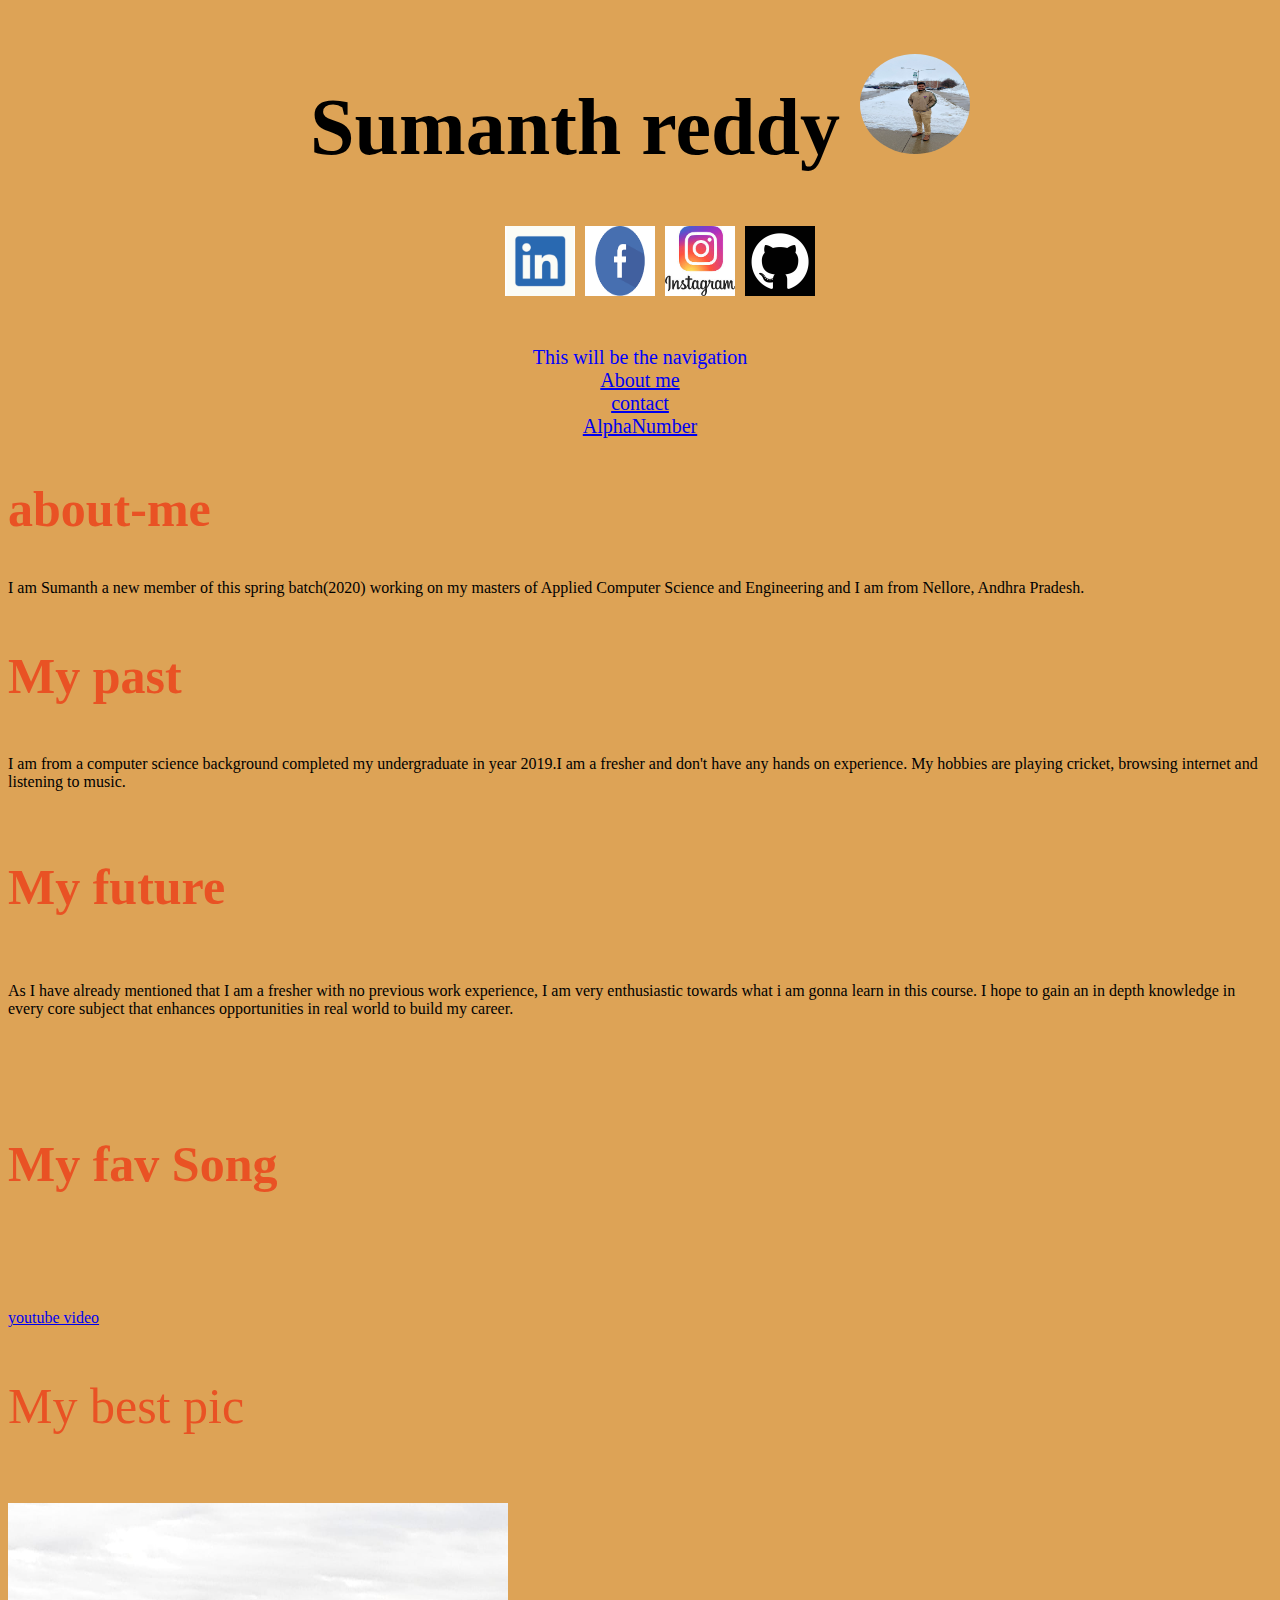
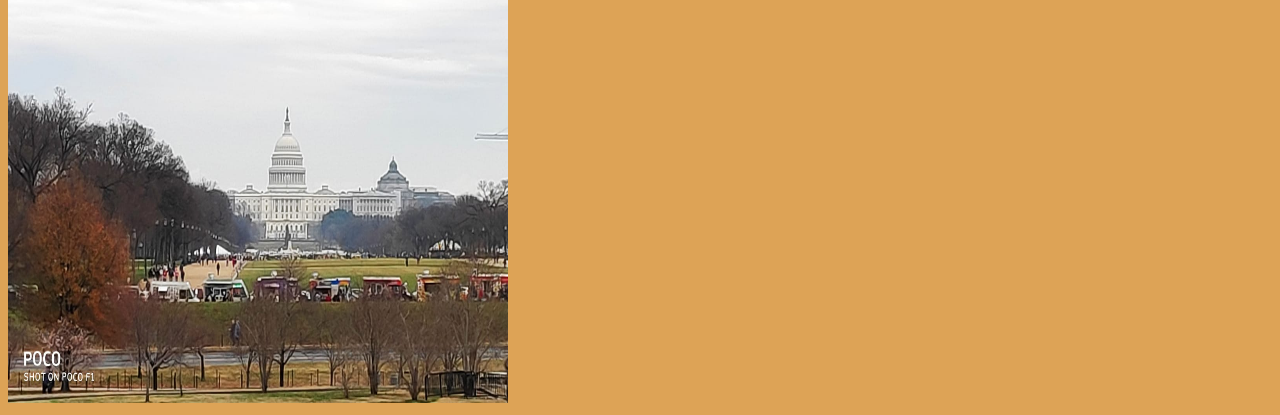
==== index.html @ e801c92e "second commit" ====
<!DOCTYPE html>
<html lang="en">

<head>
    <meta charset="utf-8">
    <link href='index.css' rel=stylesheet>
    <meta name="author" content="sumanth reddy">
    <meta name="description" content="this is my introduction">
    <title>

        Sumanth reddy
    </title>

</head>

<body>
    <header class="topper">
        <h1>Sumanth reddy <img class=circle src="my pic.jpeg" alt="pictureofme" width="110" height="100"></h1>
        <ul>
            <a href="https://www.linkedin.com/in/sumanth-reddy-76a88719a/"><img src="0.png" width="70" height="70"></a>
            <a href="https://www.facebook.com/profile.php?id=100004792058317"> <img src="download.png" width="70"
                    height="70"></a>
            <a href="https://www.instagram.com/sumanth_reddy123/"><img src="insta.jpg" width="70" height="70"></a>
            <a href="https://github.com/sumanthreddy1233"><img src="9919.png" width="70" height="70"></a>
        </ul>


    </header>
    <nav>This will be the navigation <br>
        <a href="index.html">About me </a> <br>
        <a href="contact.html">contact</a> <br>
        <a href="alpha-NUMBER.html">AlphaNumber</a><br>

    </nav>
    <main>
        <article>
            <h2>about-me</h2>
            <section>
                <p1>I am Sumanth a new member of this spring batch(2020) working on my masters of Applied Computer
                    Science and Engineering
                    and I am from Nellore, Andhra Pradesh.</p1>
            </section>
            <h3>My past</h3>
            <section>I am from a computer science background completed my undergraduate in year 2019.I am a fresher and
                don't have any hands
                on experience. My hobbies are playing cricket, browsing internet and listening to music.
            </section>
            <h4>My future</h4>
            <section>As I have already mentioned that I am a fresher with no previous work experience, I am very
                enthusiastic towards what i
                am gonna learn in this course. I hope to gain an in depth knowledge in every core subject that enhances
                opportunities in
                real world to build my career.

            </section>
        </article>
        <aside> <h6>My fav Song</h6></aside>       
        <a href="https://www.youtube.com/watch?v=cHWs_W-r7I0">youtube video</a><br>
        <p>My best pic</p><br><img src="WhatsApp Image 2020-02-07 at 8.10.54 PM.jpeg" width="500" height="500">

    </main>
    <footer></footer>
</body>

</html>
---- index.css ----
body {
    background-color: rgb(221, 163, 86);
    padding-top: 5 rem;
  }
  h1 {
      color: black;
    text-align: center;
  }
  h2{
      color: rgb(233, 82, 36);
      text-align: left;
      font-size: 50px;
  }
  h3{
      color: rgb(233, 82, 36);
      text-align: left;
      font-size: 50px;
  }
  h4{
      color: rgb(233, 82, 36);
      text-align: left;
      font-size: 50px;
    }
      h5{
        color: rgb(233, 82, 36);
        text-align: left;
        font-size: 50px;
    }
    h6{
        color: rgb(233, 82, 36);
        text-align: left;
        font-size: 50px;
    }
    
  p {
    font-family: 'Times New Roman';
    font-size: 50px;
    color: rgb(233, 82, 36);
  }
  nav{
    color: blue;
    text-align: center;
    font-size: 20px;

  }
  .table{
    border: 1px solid black;
    padding: 15px;
    text-align: left;
  }
  .topper{
    color:blue;
    text-align: center;
    font-size: 40px;
  }
  #container{
    font-family: verdana;
    font-size: 20px;
    
  }
  #bar{
    color:blue;
  }
  .circle{
    /*w3schools gave this for making a circle */
    border-radius: 75%;
  }
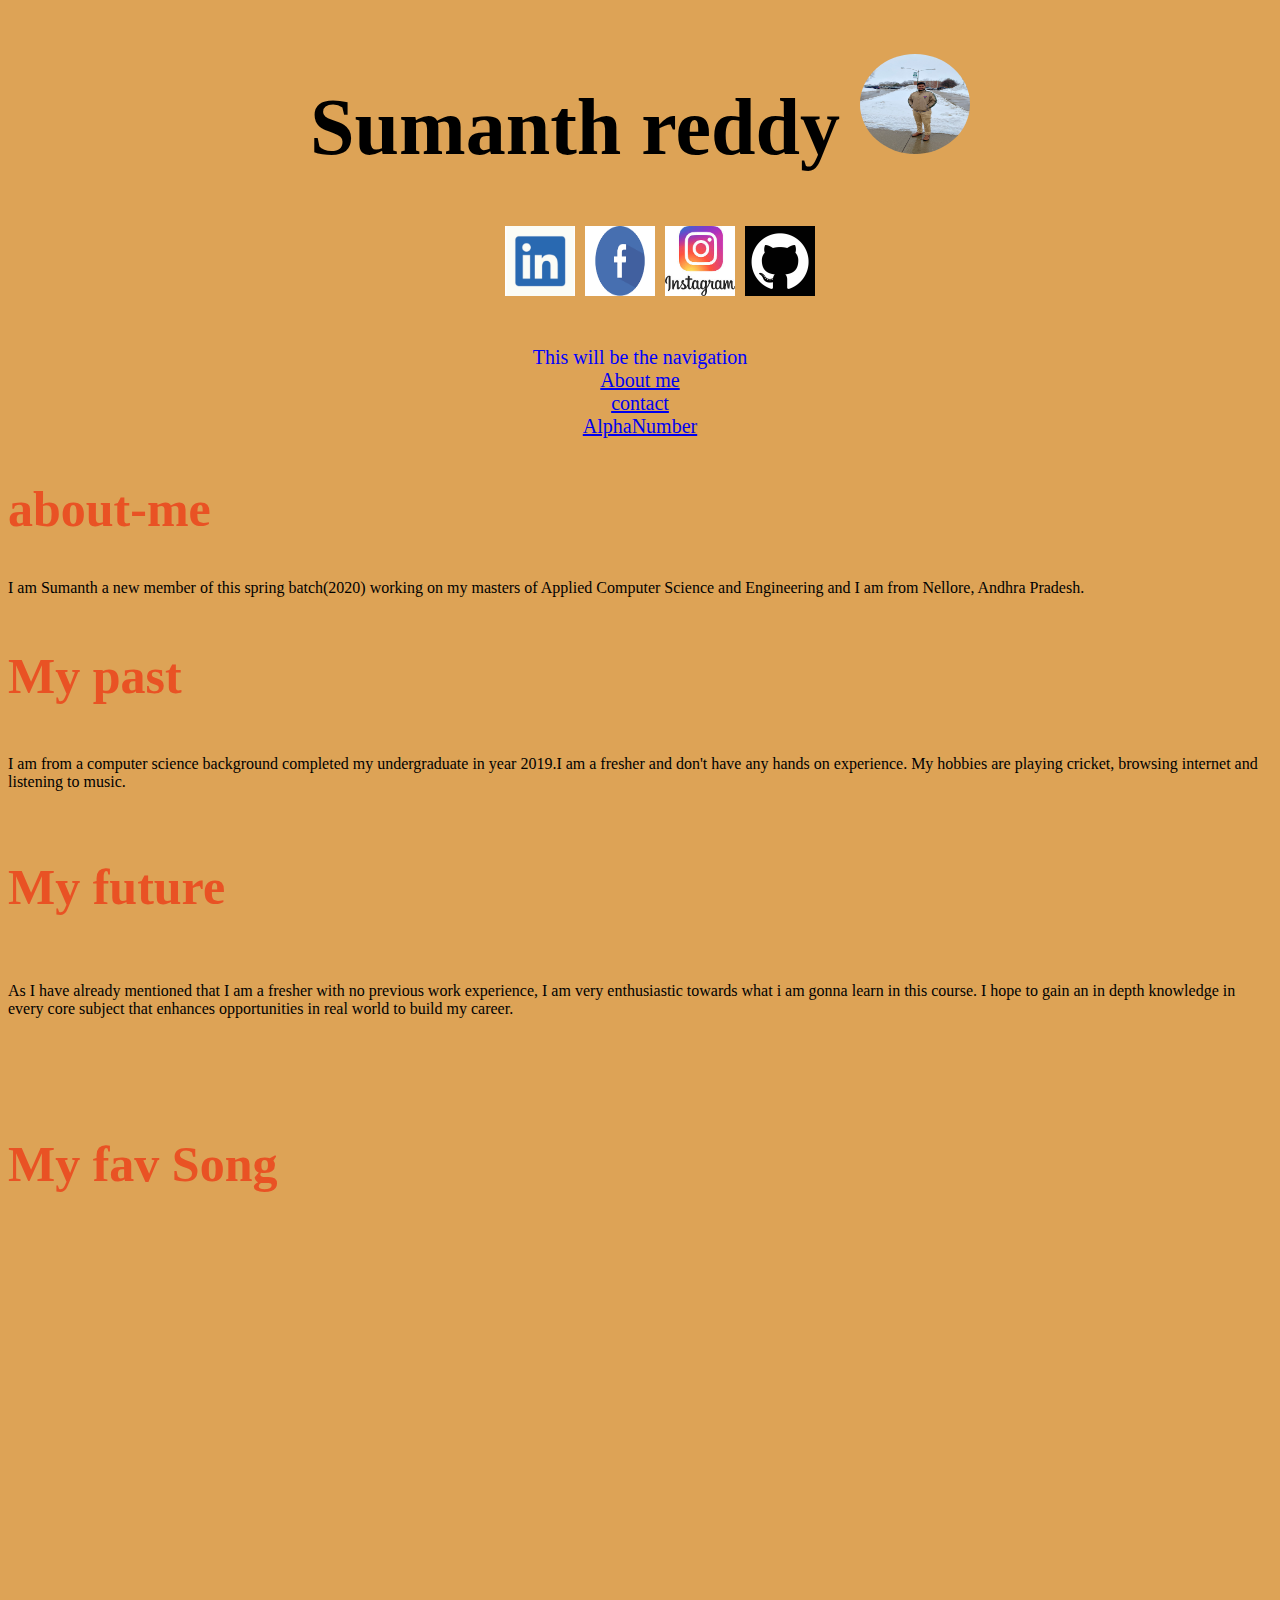
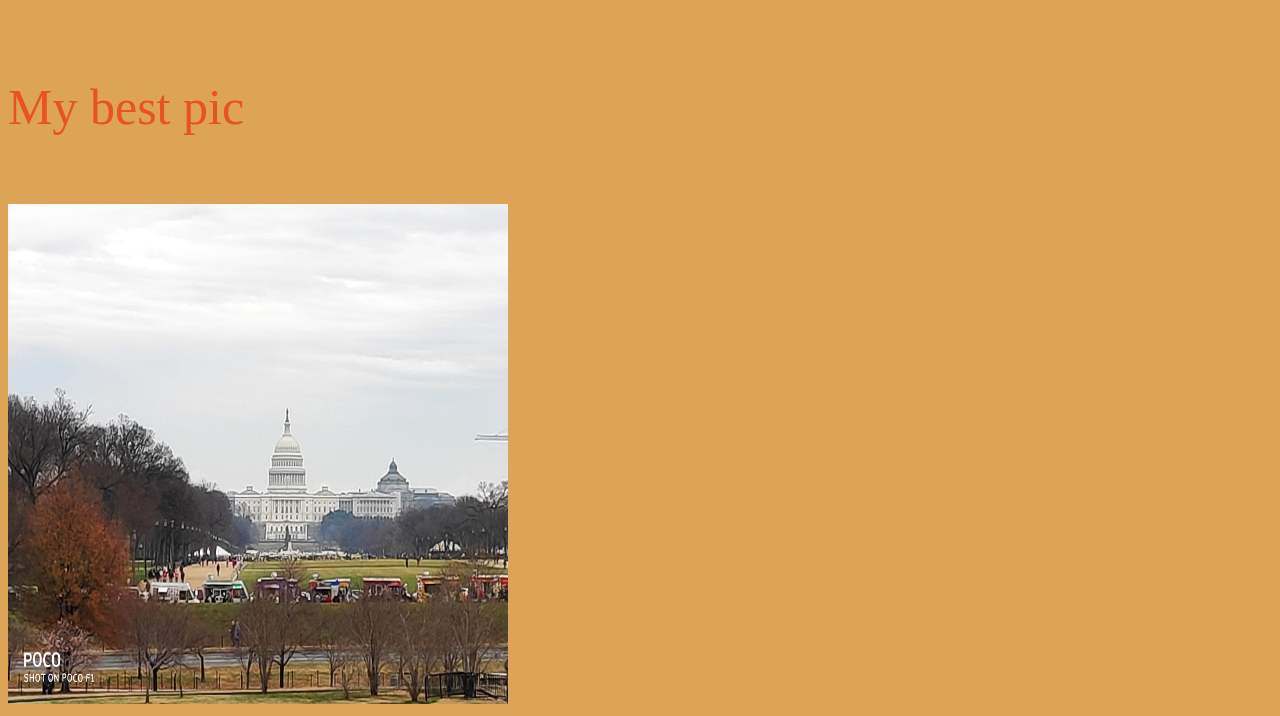
==== commit 1dc97371: "rd" ====
--- a/index.html
+++ b/index.html
@@ -55,7 +55,7 @@
             </section>
         </article>
         <aside> <h6>My fav Song</h6></aside>       
-        <a href="https://www.youtube.com/watch?v=cHWs_W-r7I0">youtube video</a><br>
+        <iframe width="560" height="315" src="https://www.youtube.com/embed/cHWs_W-r7I0" frameborder="0" allow="accelerometer; autoplay; encrypted-media; gyroscope; picture-in-picture" allowfullscreen></iframe><br>
         <p>My best pic</p><br><img src="WhatsApp Image 2020-02-07 at 8.10.54 PM.jpeg" width="500" height="500">
 
     </main>
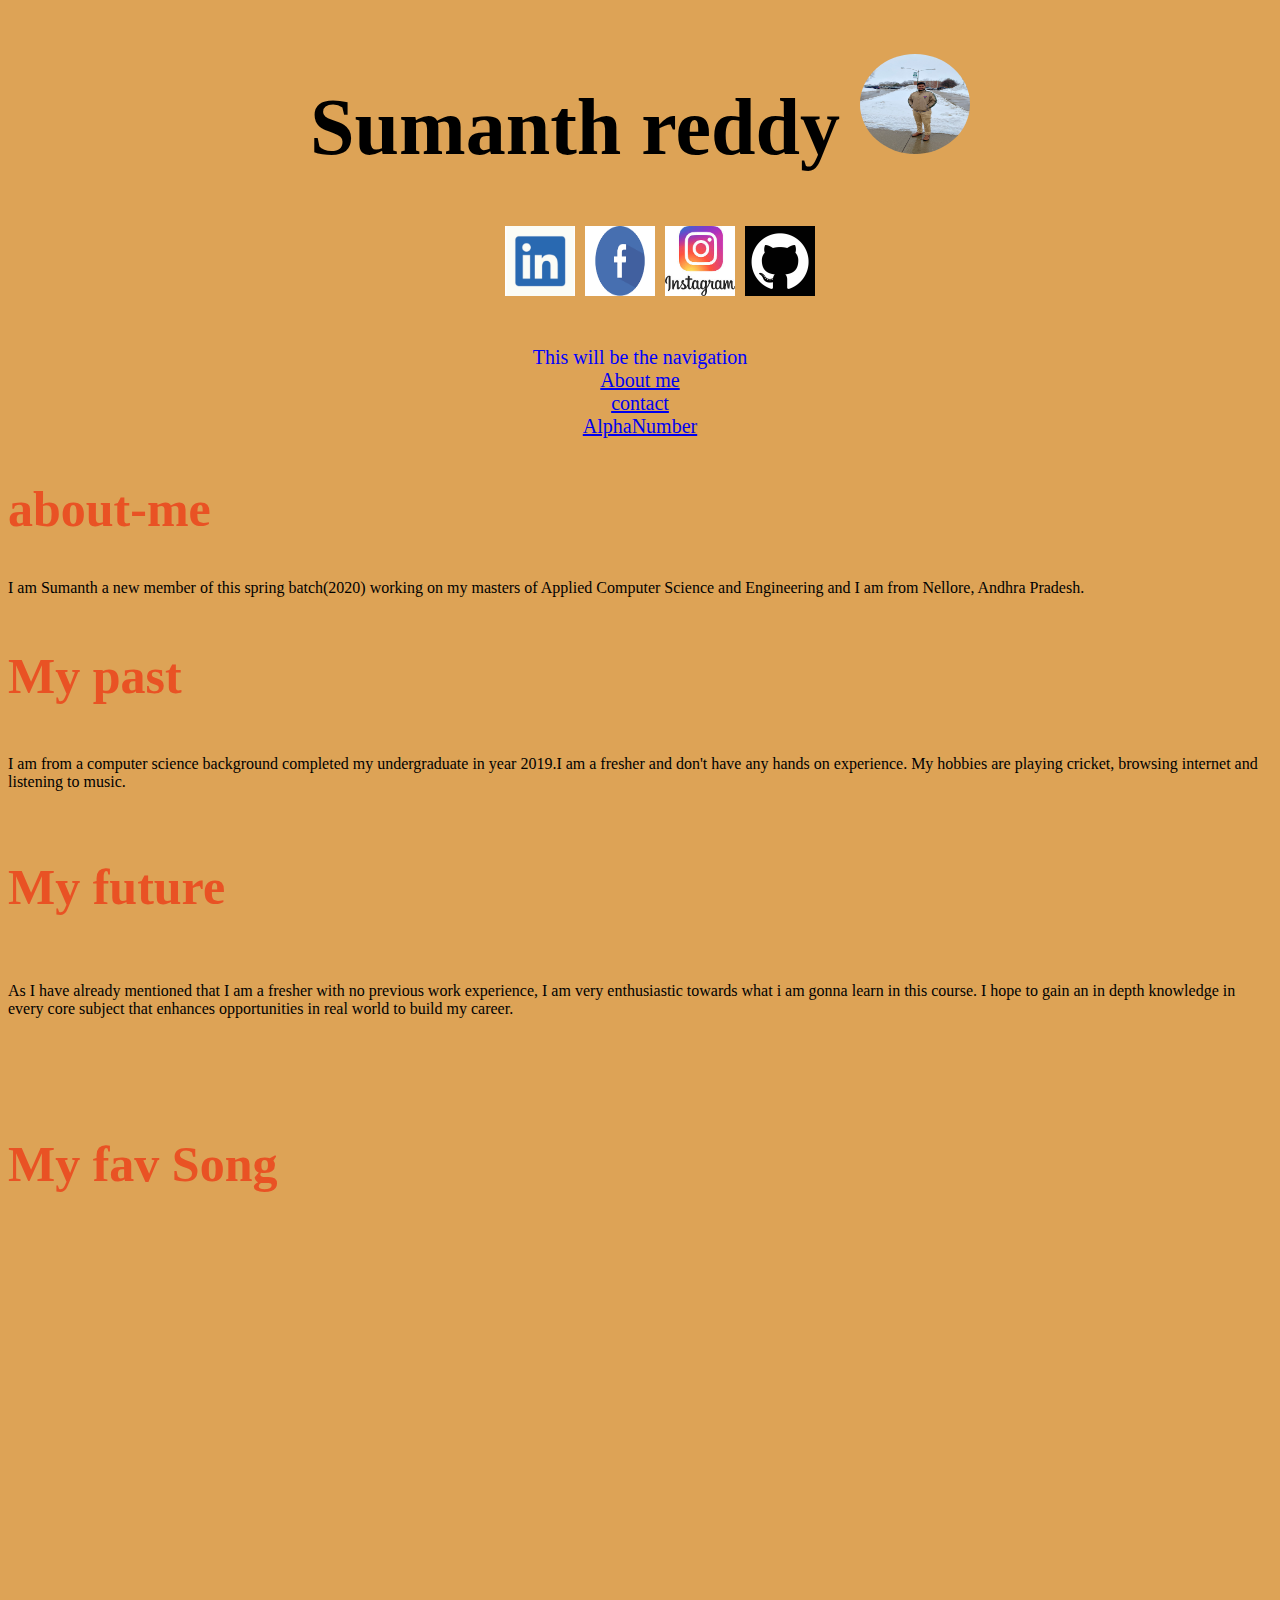
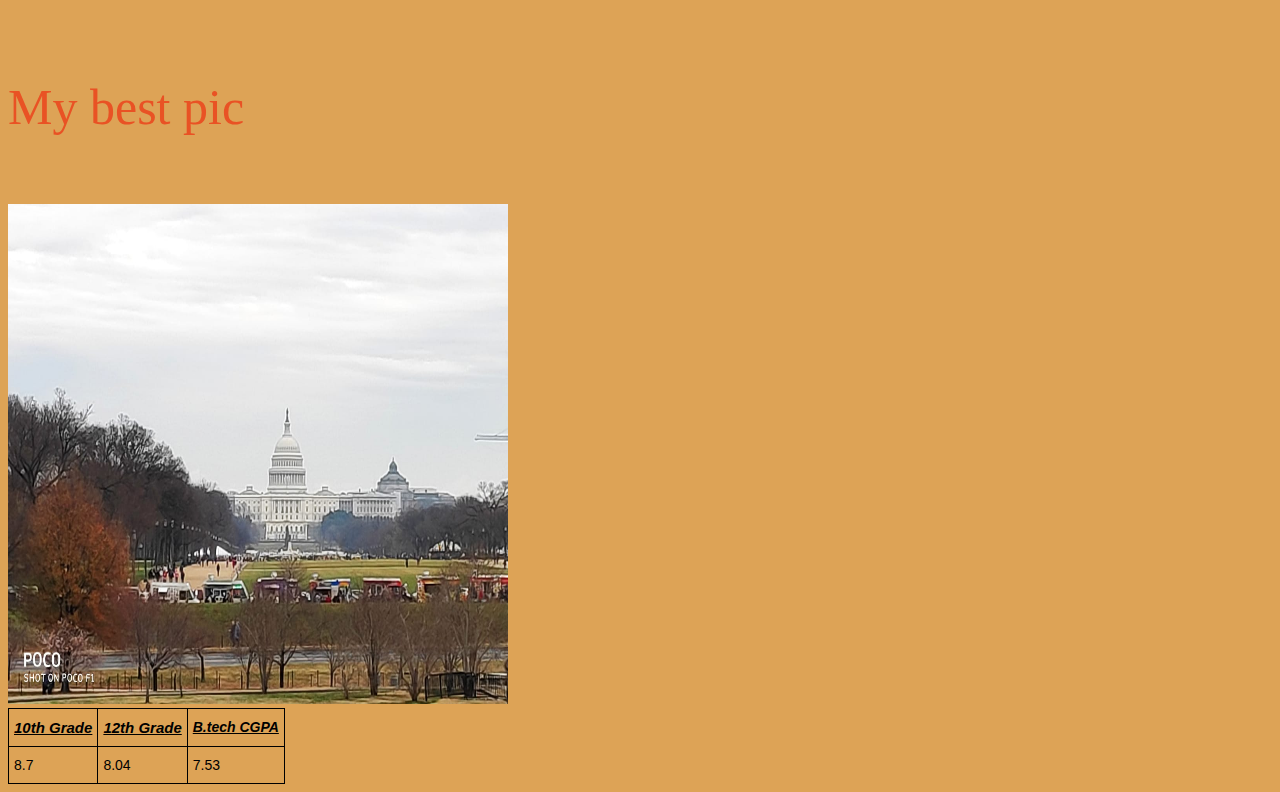
==== commit 0db787e7: "Update index.html" ====
--- a/index.html
+++ b/index.html
@@ -57,9 +57,29 @@
         <aside> <h6>My fav Song</h6></aside>       
         <iframe width="560" height="315" src="https://www.youtube.com/embed/cHWs_W-r7I0" frameborder="0" allow="accelerometer; autoplay; encrypted-media; gyroscope; picture-in-picture" allowfullscreen></iframe><br>
         <p>My best pic</p><br><img src="WhatsApp Image 2020-02-07 at 8.10.54 PM.jpeg" width="500" height="500">
+        <style type="text/css">
+.tg  {border-collapse:collapse;border-spacing:0;}
+.tg td{font-family:Arial, sans-serif;font-size:14px;padding:10px 5px;border-style:solid;border-width:1px;overflow:hidden;word-break:normal;border-color:black;}
+.tg th{font-family:Arial, sans-serif;font-size:14px;font-weight:normal;padding:10px 5px;border-style:solid;border-width:1px;overflow:hidden;word-break:normal;border-color:black;}
+.tg .tg-dm3z{font-weight:bold;font-style:italic;text-decoration:underline;text-align:left;vertical-align:top}
+.tg .tg-32r2{font-weight:bold;font-style:italic;text-decoration:underline;font-size:15px;text-align:left;vertical-align:top}
+.tg .tg-0lax{text-align:left;vertical-align:top}
+</style>
+<table class="tg">
+  <tr>
+    <th class="tg-32r2">10th Grade</th>
+    <th class="tg-32r2">12th Grade</th>
+    <th class="tg-dm3z">B.tech CGPA</th>
+  </tr>
+  <tr>
+    <td class="tg-0lax">8.7</td>
+    <td class="tg-0lax">8.04</td>
+    <td class="tg-0lax">7.53</td>
+  </tr>
+</table>
 
     </main>
     <footer></footer>
 </body>
 
-</html>+</html>
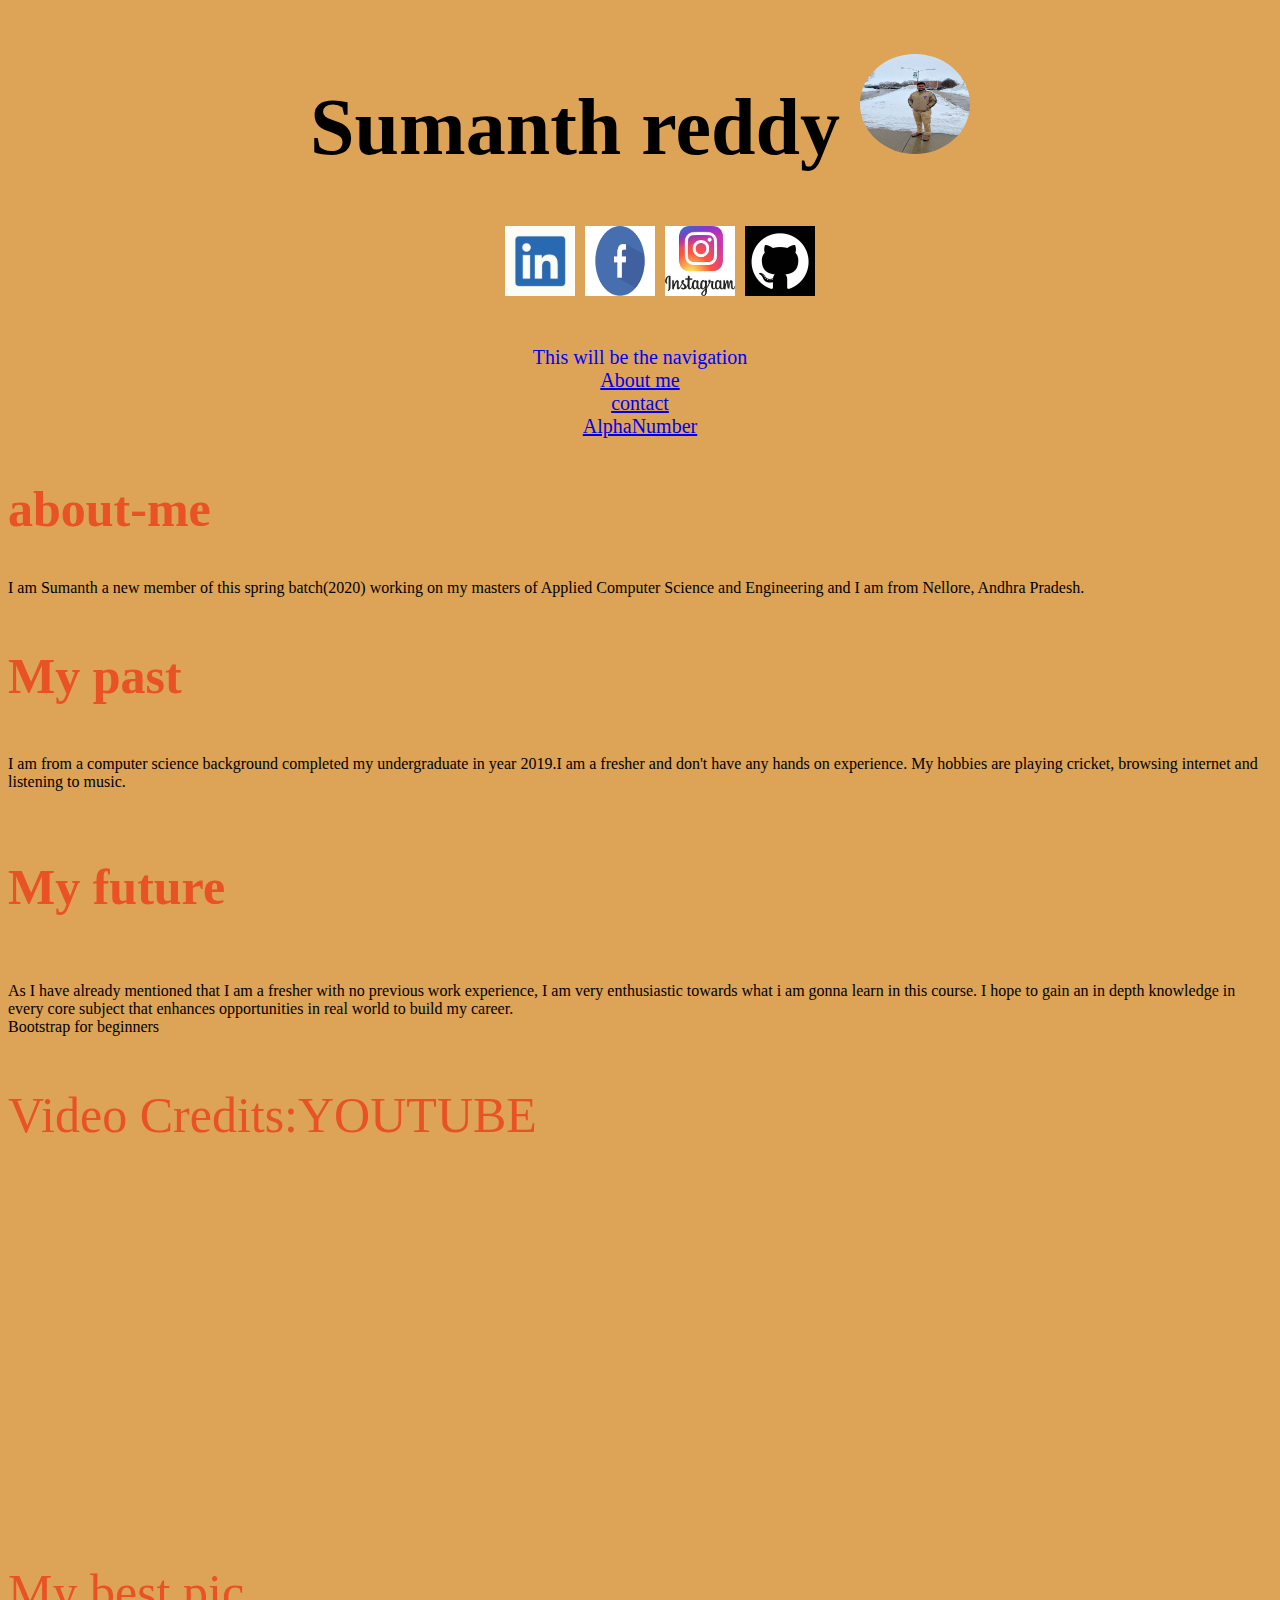
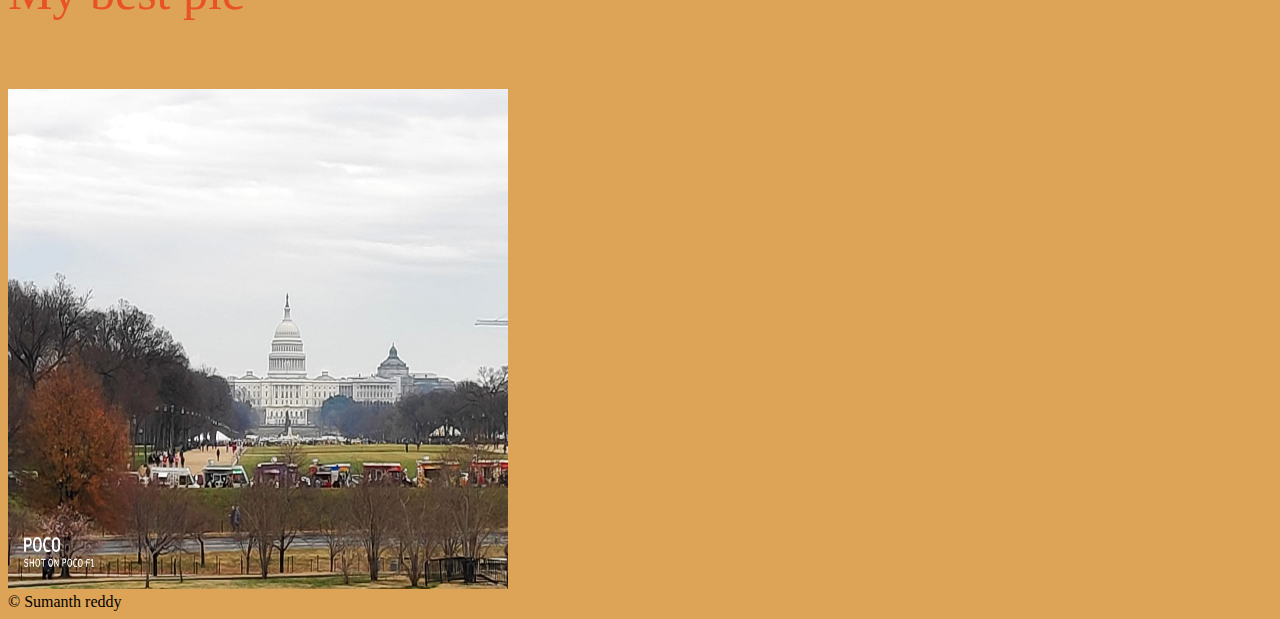
==== commit 23757d60: "second commit" ====
--- a/index.html
+++ b/index.html
@@ -54,32 +54,14 @@
 
             </section>
         </article>
-        <aside> <h6>My fav Song</h6></aside>       
-        <iframe width="560" height="315" src="https://www.youtube.com/embed/cHWs_W-r7I0" frameborder="0" allow="accelerometer; autoplay; encrypted-media; gyroscope; picture-in-picture" allowfullscreen></iframe><br>
-        <p>My best pic</p><br><img src="WhatsApp Image 2020-02-07 at 8.10.54 PM.jpeg" width="500" height="500">
-        <style type="text/css">
-.tg  {border-collapse:collapse;border-spacing:0;}
-.tg td{font-family:Arial, sans-serif;font-size:14px;padding:10px 5px;border-style:solid;border-width:1px;overflow:hidden;word-break:normal;border-color:black;}
-.tg th{font-family:Arial, sans-serif;font-size:14px;font-weight:normal;padding:10px 5px;border-style:solid;border-width:1px;overflow:hidden;word-break:normal;border-color:black;}
-.tg .tg-dm3z{font-weight:bold;font-style:italic;text-decoration:underline;text-align:left;vertical-align:top}
-.tg .tg-32r2{font-weight:bold;font-style:italic;text-decoration:underline;font-size:15px;text-align:left;vertical-align:top}
-.tg .tg-0lax{text-align:left;vertical-align:top}
-</style>
-<table class="tg">
-  <tr>
-    <th class="tg-32r2">10th Grade</th>
-    <th class="tg-32r2">12th Grade</th>
-    <th class="tg-dm3z">B.tech CGPA</th>
-  </tr>
-  <tr>
-    <td class="tg-0lax">8.7</td>
-    <td class="tg-0lax">8.04</td>
-    <td class="tg-0lax">7.53</td>
-  </tr>
-</table>
+        <aside>Bootstrap for beginners </aside>  
+        <p>Video Credits:YOUTUBE</p>     
+        <iframe width="560" height="315" src="https://www.youtube.com/embed/yalxT0PEx8c" frameborder="0" allow="accelerometer; autoplay; encrypted-media; gyroscope; picture-in-picture" allowfullscreen></iframe>
+        <p>My best pic</p><br><img src="WhatsApp Image 2020-02-07 at 8.10.54 PM.jpeg" width="500" height="500"><br>
+        &copy Sumanth reddy 
 
     </main>
     <footer></footer>
 </body>
 
-</html>
+</html>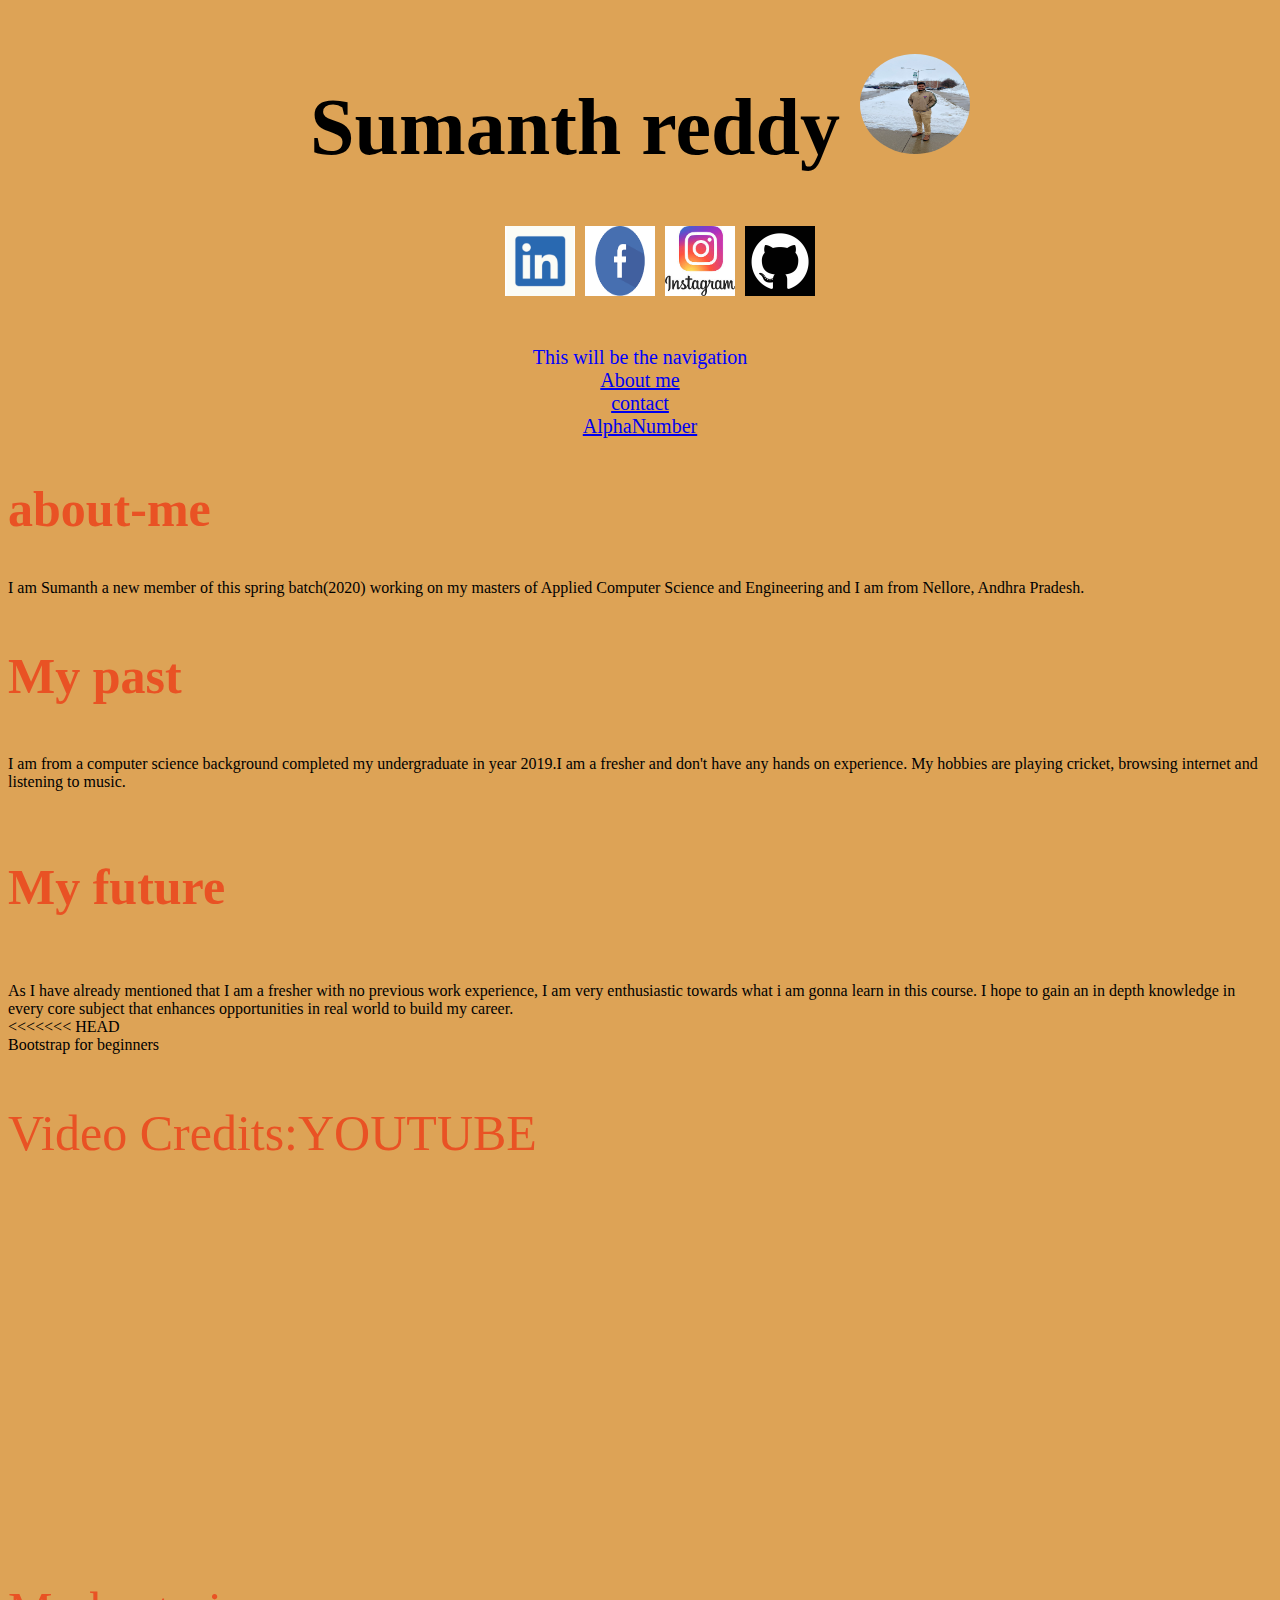
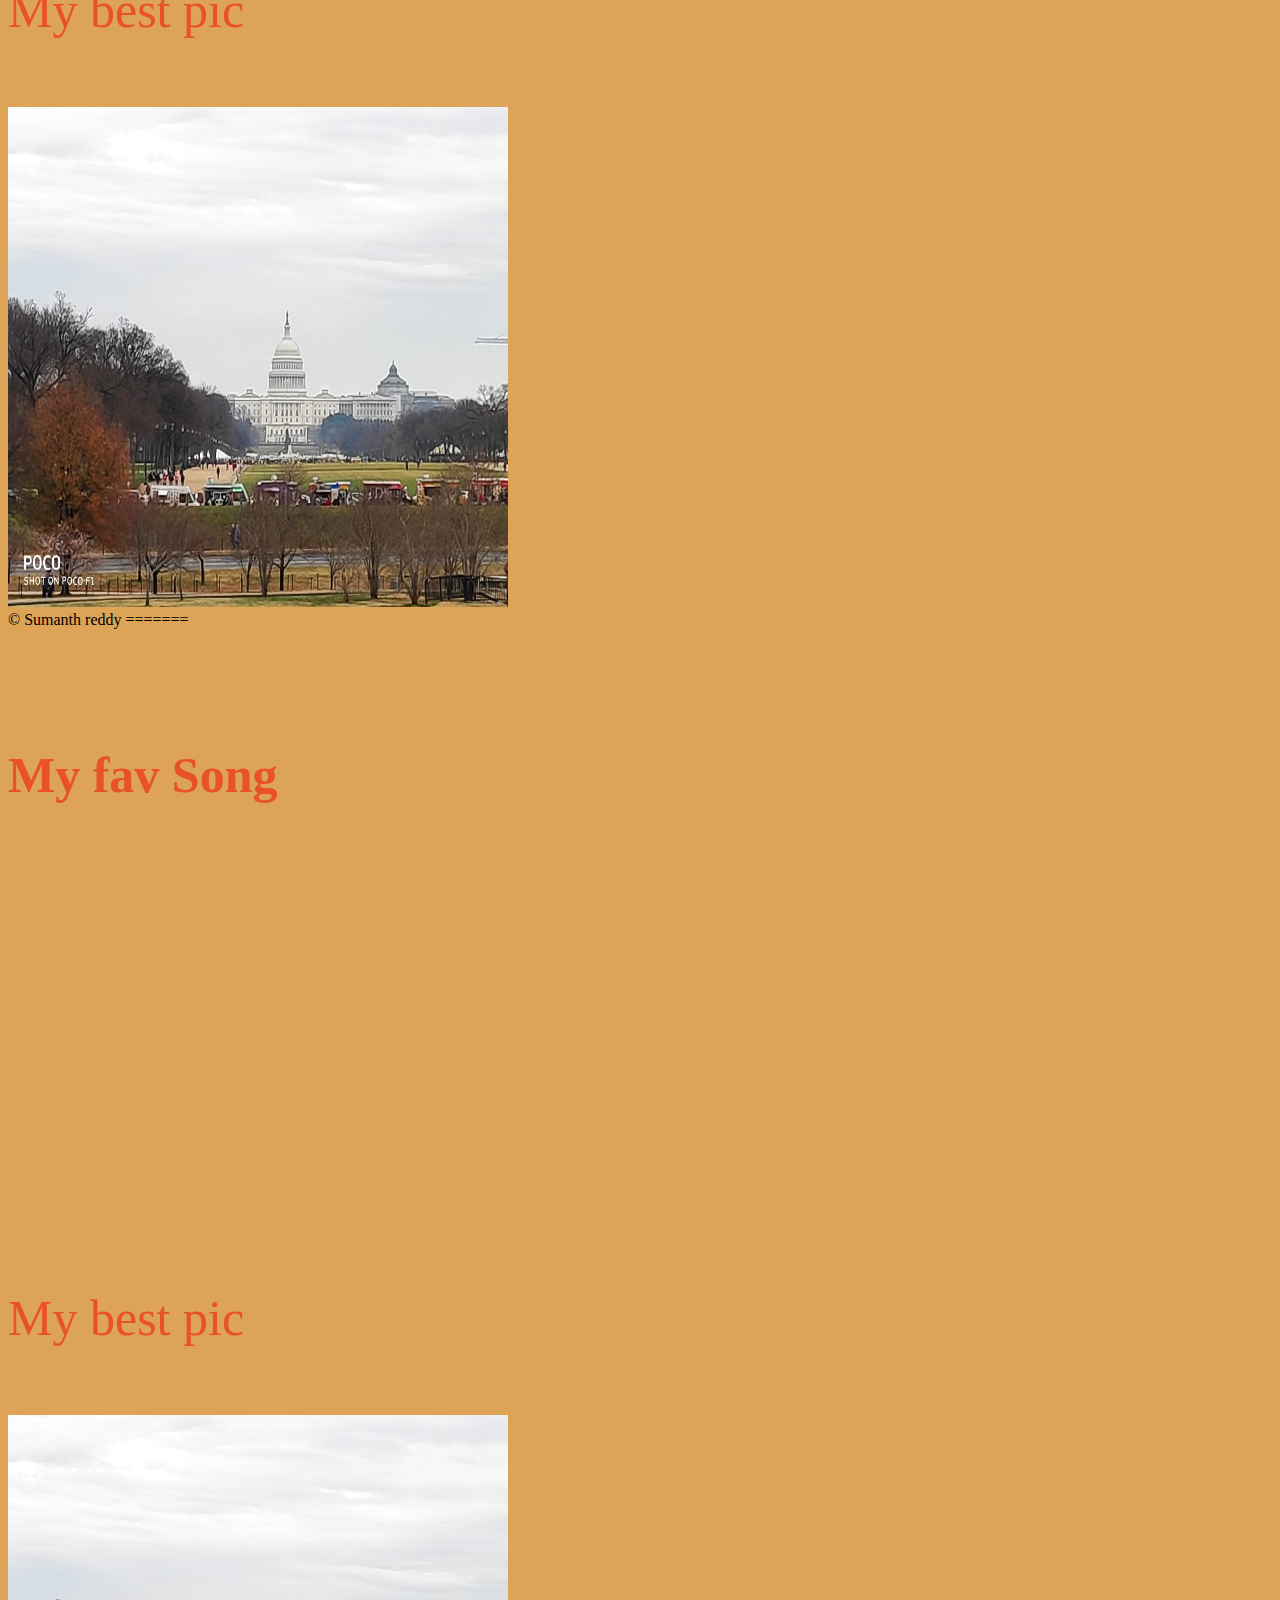
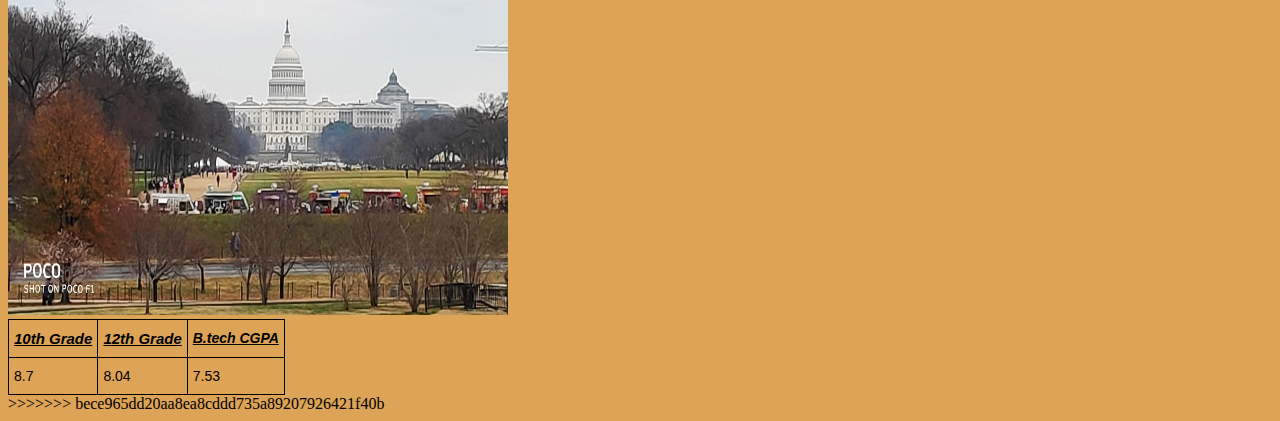
==== commit 79a98551: "5th commit" ====
--- a/index.html
+++ b/index.html
@@ -54,14 +54,40 @@
 
             </section>
         </article>
+<<<<<<< HEAD
         <aside>Bootstrap for beginners </aside>  
         <p>Video Credits:YOUTUBE</p>     
         <iframe width="560" height="315" src="https://www.youtube.com/embed/yalxT0PEx8c" frameborder="0" allow="accelerometer; autoplay; encrypted-media; gyroscope; picture-in-picture" allowfullscreen></iframe>
         <p>My best pic</p><br><img src="WhatsApp Image 2020-02-07 at 8.10.54 PM.jpeg" width="500" height="500"><br>
         &copy Sumanth reddy 
+=======
+        <aside> <h6>My fav Song</h6></aside>       
+        <iframe width="560" height="315" src="https://www.youtube.com/embed/cHWs_W-r7I0" frameborder="0" allow="accelerometer; autoplay; encrypted-media; gyroscope; picture-in-picture" allowfullscreen></iframe><br>
+        <p>My best pic</p><br><img src="WhatsApp Image 2020-02-07 at 8.10.54 PM.jpeg" width="500" height="500">
+        <style type="text/css">
+.tg  {border-collapse:collapse;border-spacing:0;}
+.tg td{font-family:Arial, sans-serif;font-size:14px;padding:10px 5px;border-style:solid;border-width:1px;overflow:hidden;word-break:normal;border-color:black;}
+.tg th{font-family:Arial, sans-serif;font-size:14px;font-weight:normal;padding:10px 5px;border-style:solid;border-width:1px;overflow:hidden;word-break:normal;border-color:black;}
+.tg .tg-dm3z{font-weight:bold;font-style:italic;text-decoration:underline;text-align:left;vertical-align:top}
+.tg .tg-32r2{font-weight:bold;font-style:italic;text-decoration:underline;font-size:15px;text-align:left;vertical-align:top}
+.tg .tg-0lax{text-align:left;vertical-align:top}
+</style>
+<table class="tg">
+  <tr>
+    <th class="tg-32r2">10th Grade</th>
+    <th class="tg-32r2">12th Grade</th>
+    <th class="tg-dm3z">B.tech CGPA</th>
+  </tr>
+  <tr>
+    <td class="tg-0lax">8.7</td>
+    <td class="tg-0lax">8.04</td>
+    <td class="tg-0lax">7.53</td>
+  </tr>
+</table>
+>>>>>>> bece965dd20aa8ea8cddd735a89207926421f40b
 
     </main>
     <footer></footer>
 </body>
 
-</html>+</html>
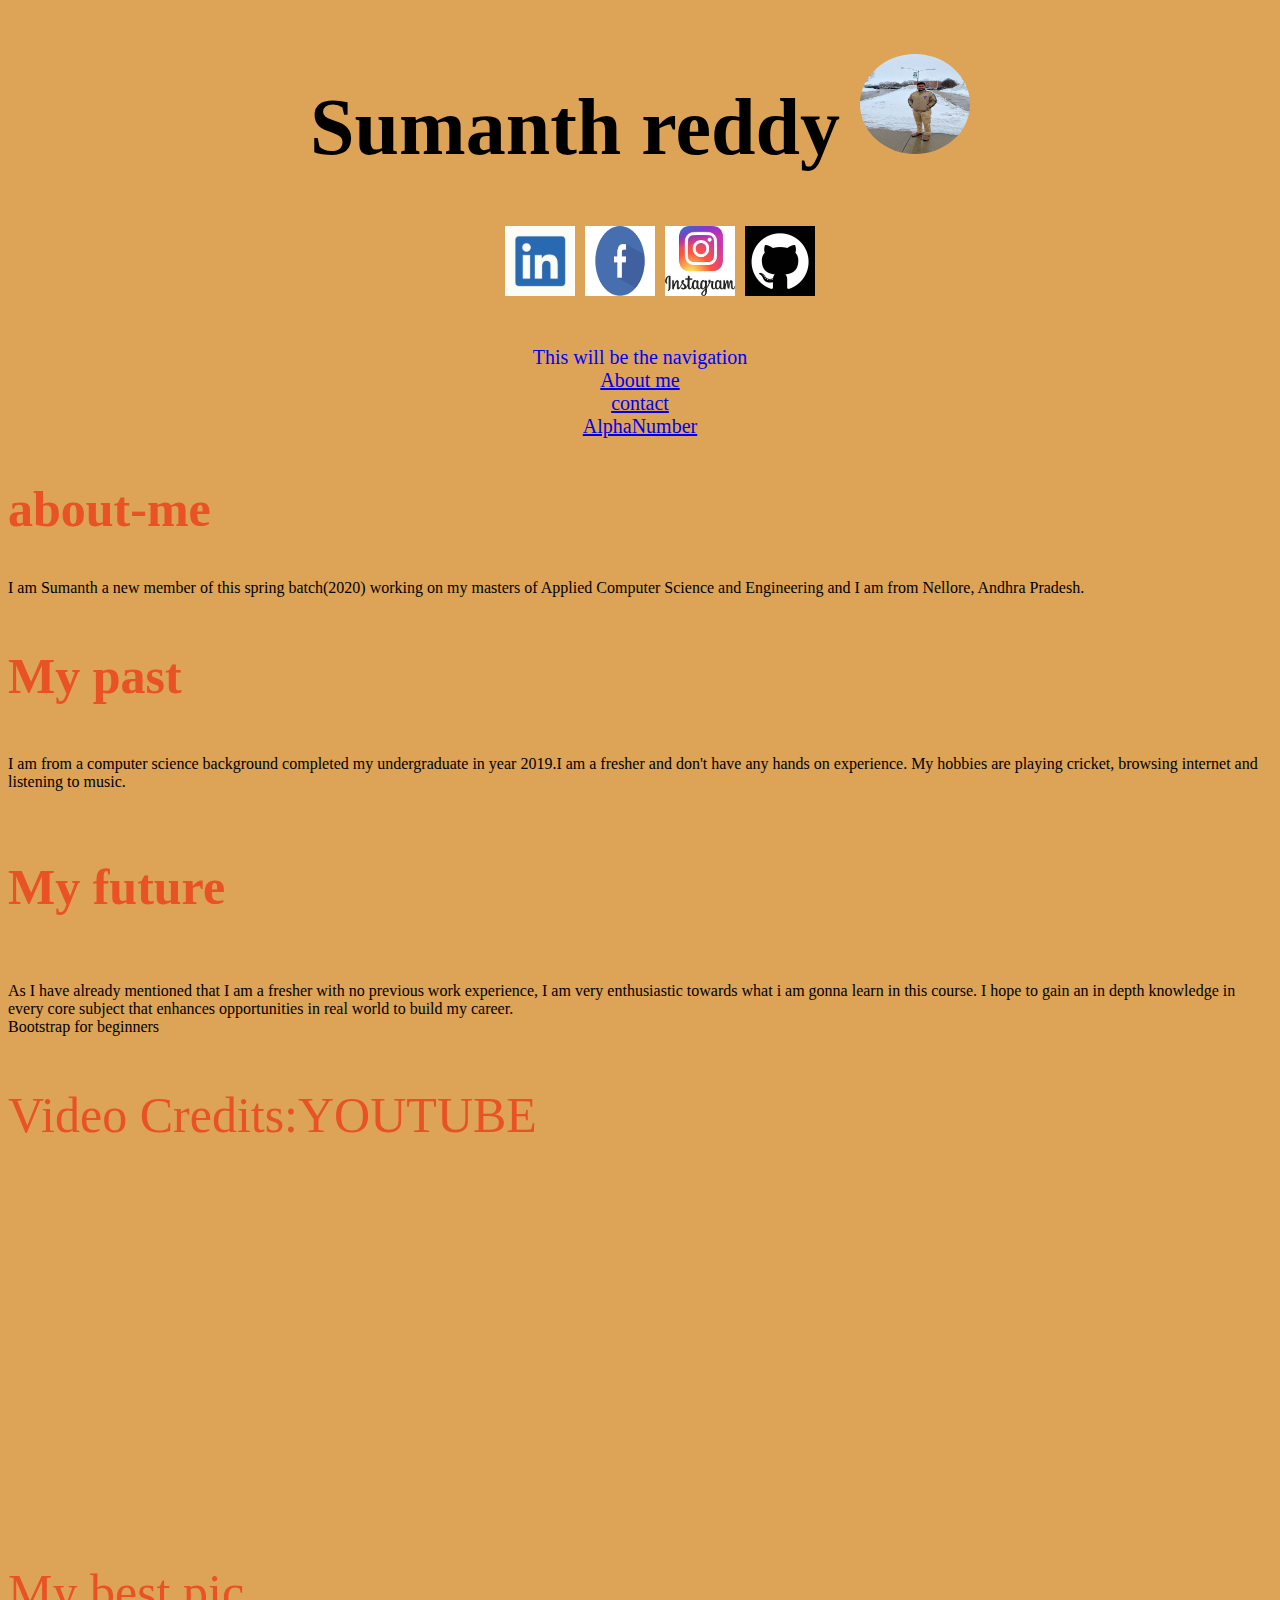
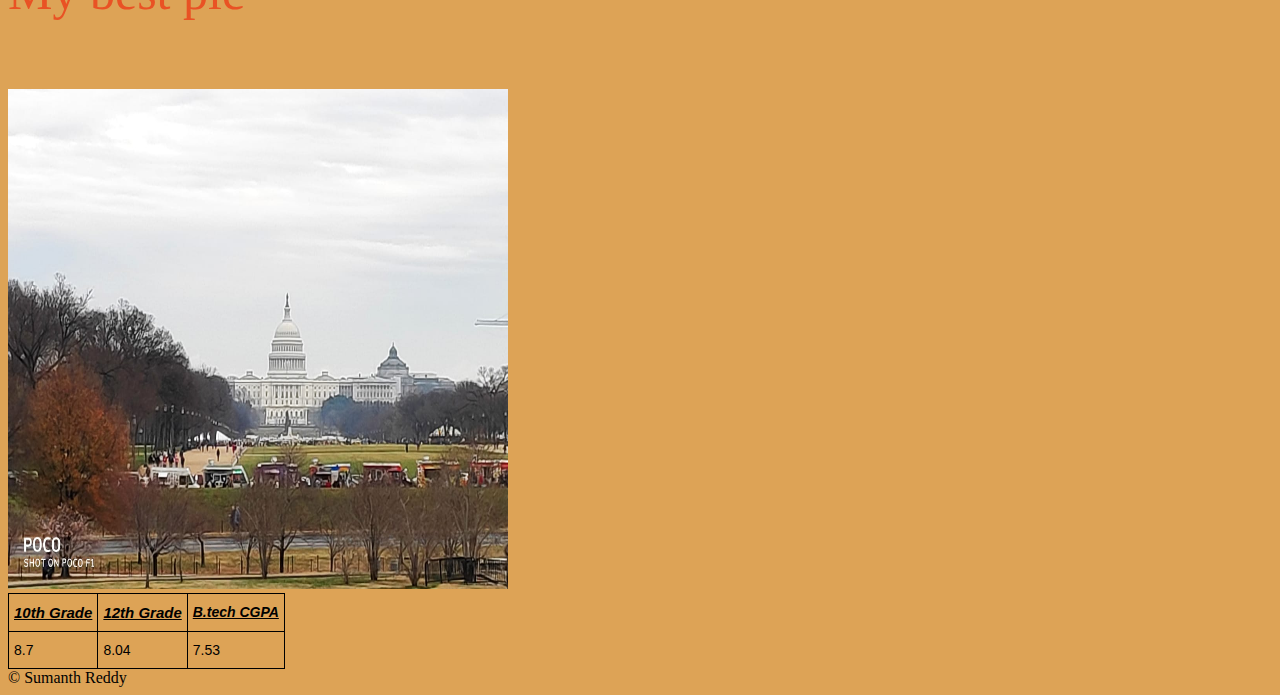
==== commit 15ff2b68: "9th commit" ====
--- a/index.html
+++ b/index.html
@@ -54,15 +54,10 @@
 
             </section>
         </article>
-<<<<<<< HEAD
         <aside>Bootstrap for beginners </aside>  
         <p>Video Credits:YOUTUBE</p>     
         <iframe width="560" height="315" src="https://www.youtube.com/embed/yalxT0PEx8c" frameborder="0" allow="accelerometer; autoplay; encrypted-media; gyroscope; picture-in-picture" allowfullscreen></iframe>
-        <p>My best pic</p><br><img src="WhatsApp Image 2020-02-07 at 8.10.54 PM.jpeg" width="500" height="500"><br>
-        &copy Sumanth reddy 
-=======
-        <aside> <h6>My fav Song</h6></aside>       
-        <iframe width="560" height="315" src="https://www.youtube.com/embed/cHWs_W-r7I0" frameborder="0" allow="accelerometer; autoplay; encrypted-media; gyroscope; picture-in-picture" allowfullscreen></iframe><br>
+        
         <p>My best pic</p><br><img src="WhatsApp Image 2020-02-07 at 8.10.54 PM.jpeg" width="500" height="500">
         <style type="text/css">
 .tg  {border-collapse:collapse;border-spacing:0;}
@@ -84,7 +79,8 @@
     <td class="tg-0lax">7.53</td>
   </tr>
 </table>
->>>>>>> bece965dd20aa8ea8cddd735a89207926421f40b
+&copy Sumanth Reddy
+
 
     </main>
     <footer></footer>
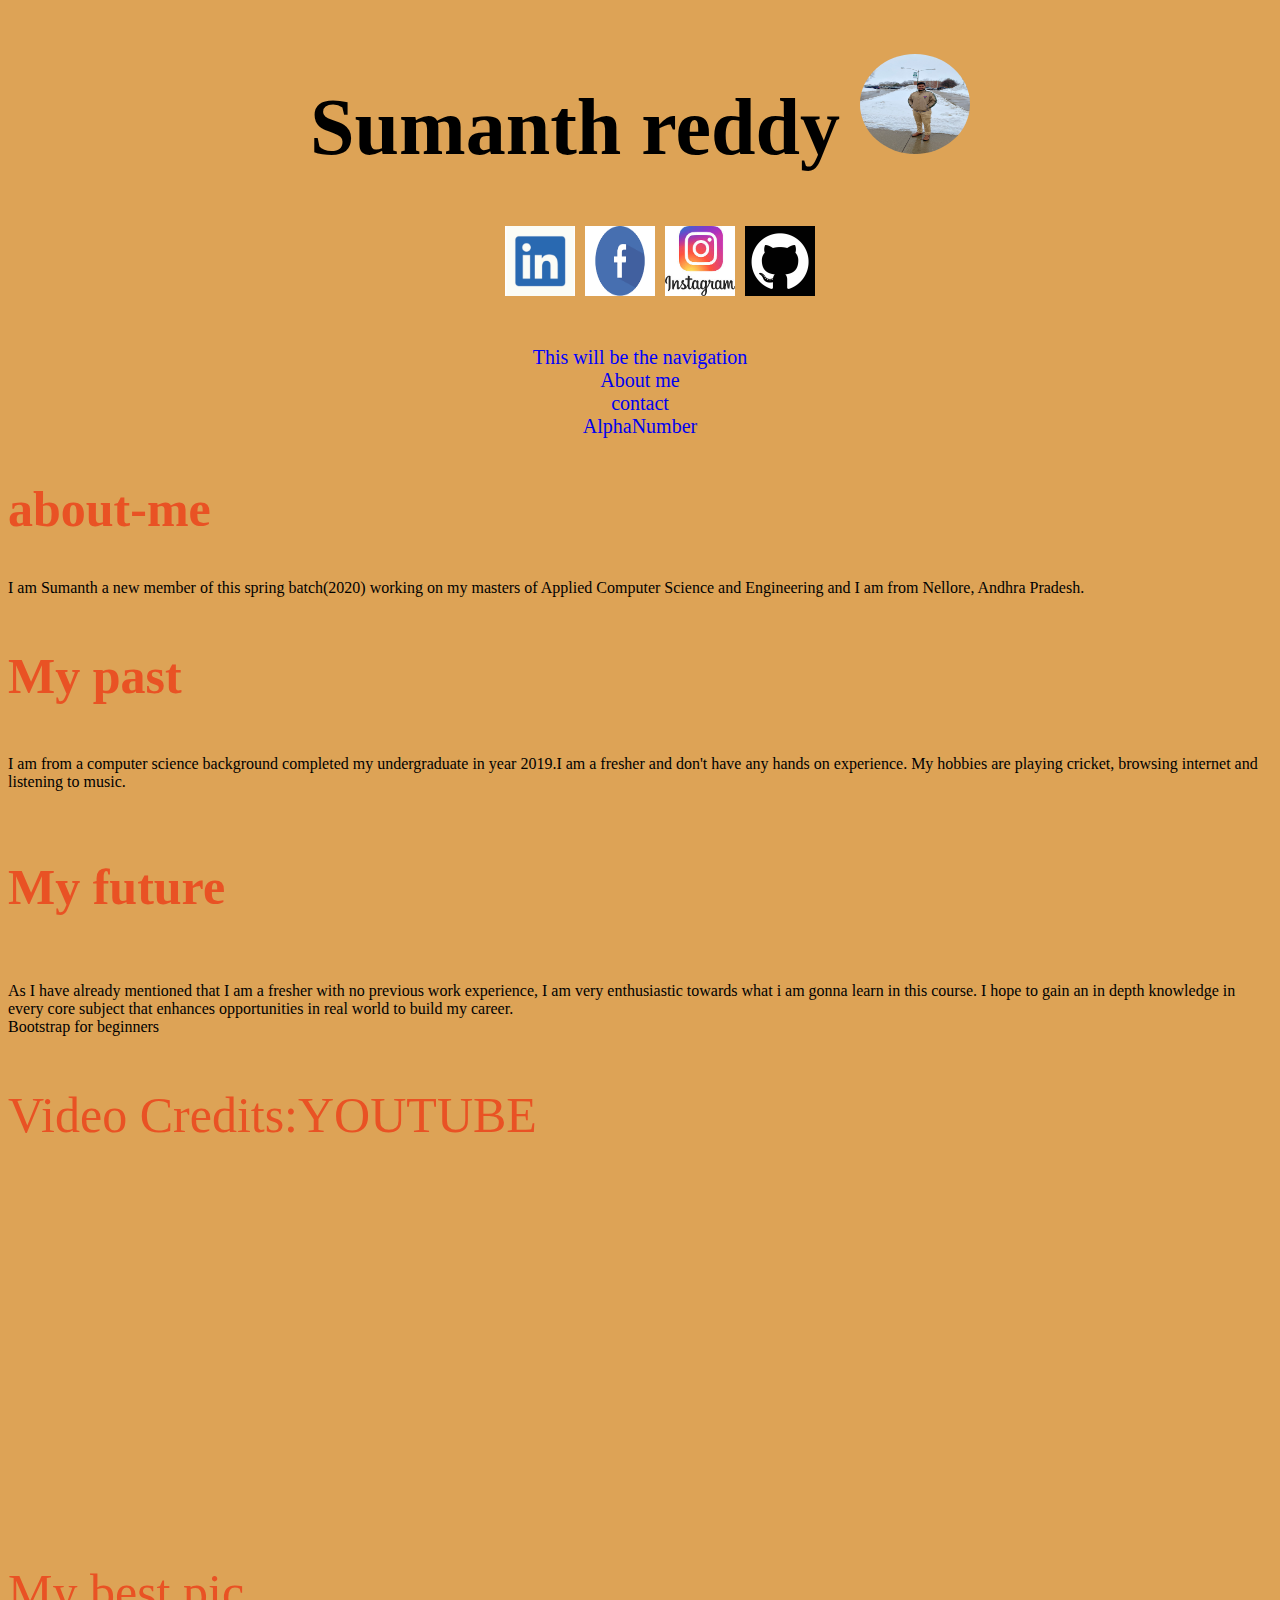
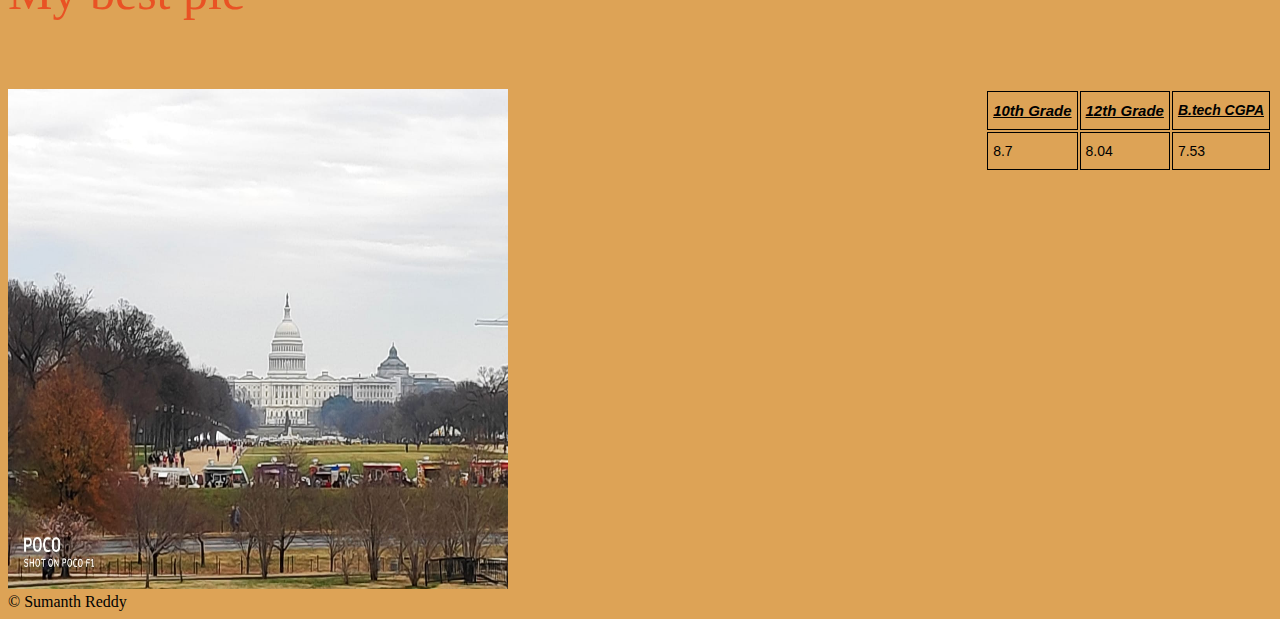
==== commit c79bae32: "11 commits" ====
--- a/index.html
+++ b/index.html
@@ -59,15 +59,9 @@
         <iframe width="560" height="315" src="https://www.youtube.com/embed/yalxT0PEx8c" frameborder="0" allow="accelerometer; autoplay; encrypted-media; gyroscope; picture-in-picture" allowfullscreen></iframe>
         
         <p>My best pic</p><br><img src="WhatsApp Image 2020-02-07 at 8.10.54 PM.jpeg" width="500" height="500">
-        <style type="text/css">
-.tg  {border-collapse:collapse;border-spacing:0;}
-.tg td{font-family:Arial, sans-serif;font-size:14px;padding:10px 5px;border-style:solid;border-width:1px;overflow:hidden;word-break:normal;border-color:black;}
-.tg th{font-family:Arial, sans-serif;font-size:14px;font-weight:normal;padding:10px 5px;border-style:solid;border-width:1px;overflow:hidden;word-break:normal;border-color:black;}
-.tg .tg-dm3z{font-weight:bold;font-style:italic;text-decoration:underline;text-align:left;vertical-align:top}
-.tg .tg-32r2{font-weight:bold;font-style:italic;text-decoration:underline;font-size:15px;text-align:left;vertical-align:top}
-.tg .tg-0lax{text-align:left;vertical-align:top}
-</style>
-<table class="tg">
+    
+
+<table align="right"class="tg">
   <tr>
     <th class="tg-32r2">10th Grade</th>
     <th class="tg-32r2">12th Grade</th>
@@ -78,7 +72,7 @@
     <td class="tg-0lax">8.04</td>
     <td class="tg-0lax">7.53</td>
   </tr>
-</table>
+</table><br>
 &copy Sumanth Reddy
 
 
--- a/index.css
+++ b/index.css
@@ -2,6 +2,7 @@
     background-color: rgb(221, 163, 86);
     padding-top: 5 rem;
   }
+  
   h1 {
       color: black;
     text-align: center;
@@ -31,6 +32,12 @@
         text-align: left;
         font-size: 50px;
     }
+
+    a:-webkit-any-link {
+    
+      cursor: pointer;
+      text-decoration: none !important;
+  }
     
   p {
     font-family: 'Times New Roman';
@@ -65,4 +72,45 @@
     /*w3schools gave this for making a circle */
     border-radius: 75%;
   }
-  +  <style type="text/css">
+  .tg 
+ {
+      display: flex;
+      flex-direction: row;
+      border-collapse:collapse;
+      border-spacing:0;
+    }
+.tg td
+{
+  font-family:Arial, sans-serif;
+  font-size:14px;
+  padding:10px 5px;
+  border-style:solid;
+  border-width:1px;
+  overflow:hidden;
+  word-break:normal;
+  border-color:black;
+}
+.tg th
+{
+  font-family:Arial, sans-serif;
+  font-size:14px;
+  font-weight:normal;
+  padding:10px 5px;
+  border-style:solid;
+  border-width:1px;
+  overflow:hidden;
+  word-break:normal;
+  border-color:black;
+}
+.tg .tg-dm3z
+{
+  font-weight:bold;
+  font-style:italic;
+  text-decoration:underline;
+  text-align:left;
+  vertical-align:top;
+}
+.tg .tg-32r2{font-weight:bold;font-style:italic;text-decoration:underline;font-size:15px;text-align:left;vertical-align:top}
+.tg .tg-0lax{text-align:left;vertical-align:top}
+</style>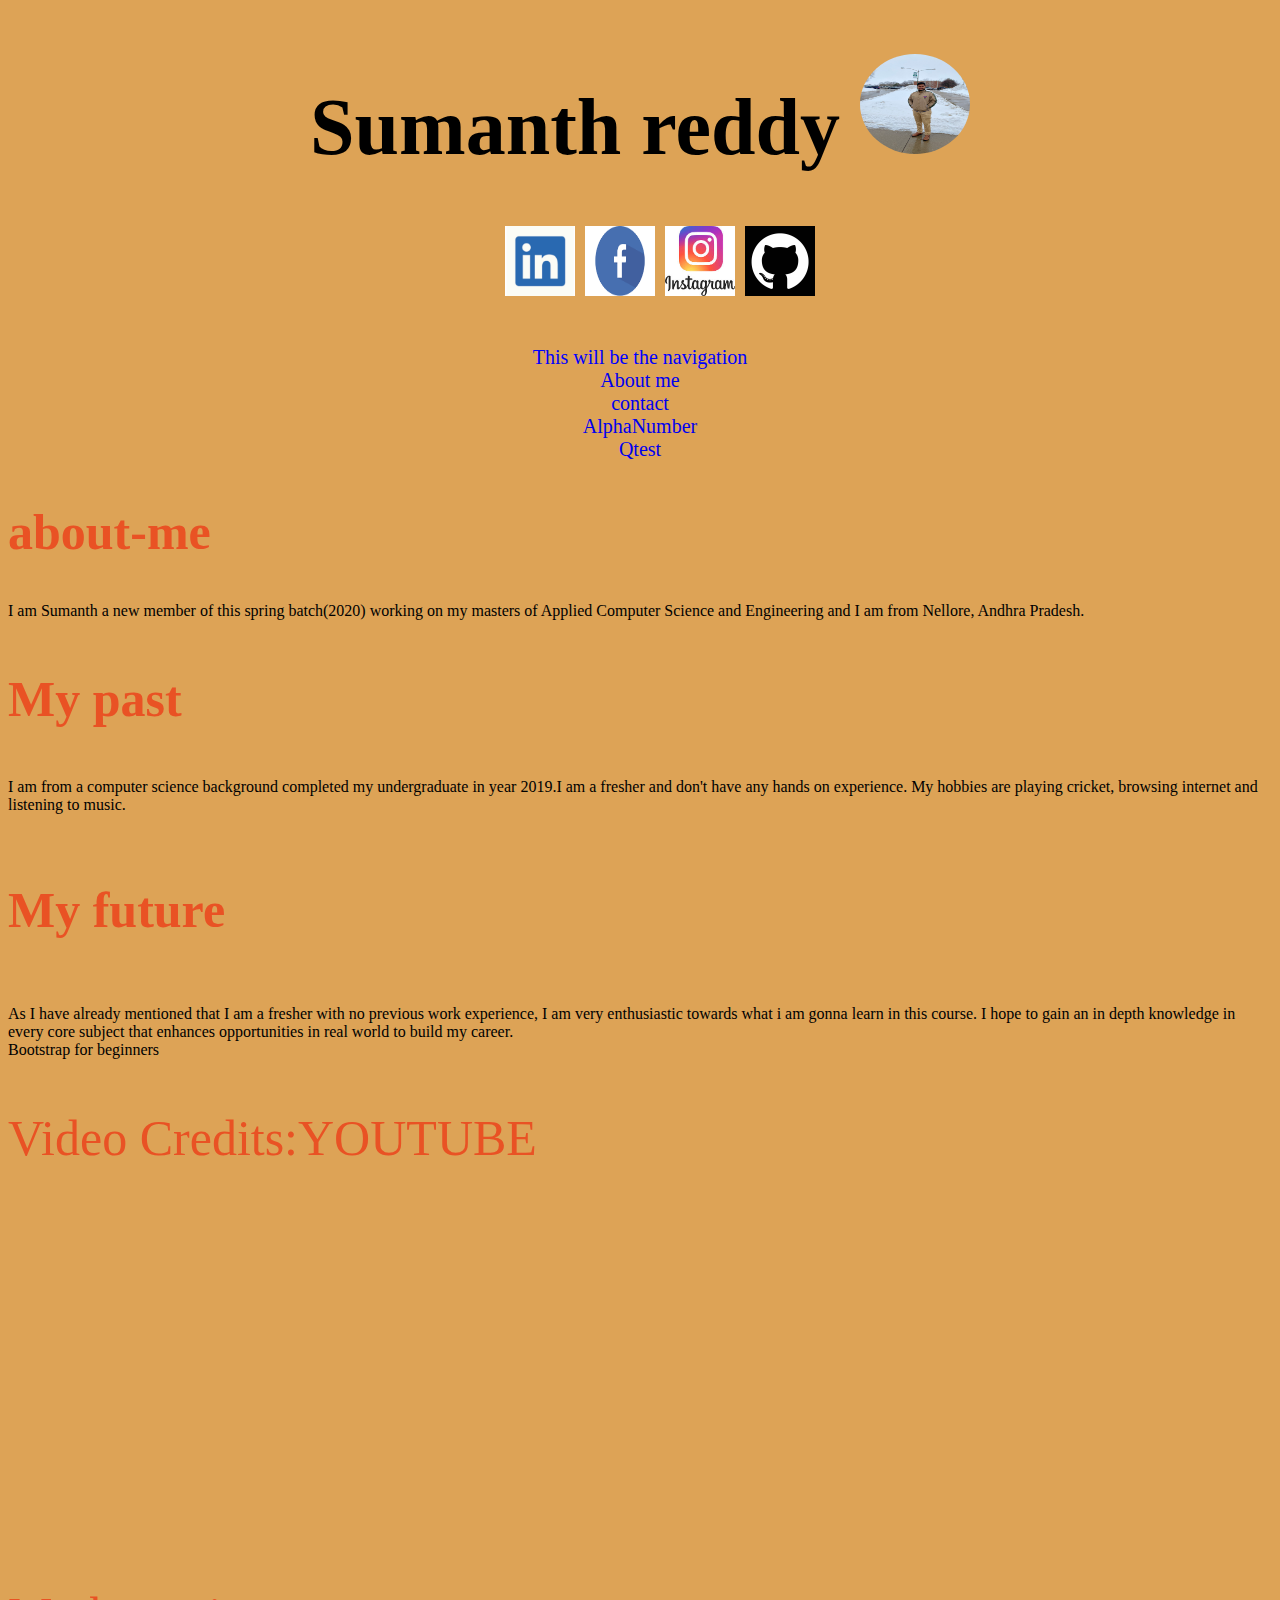
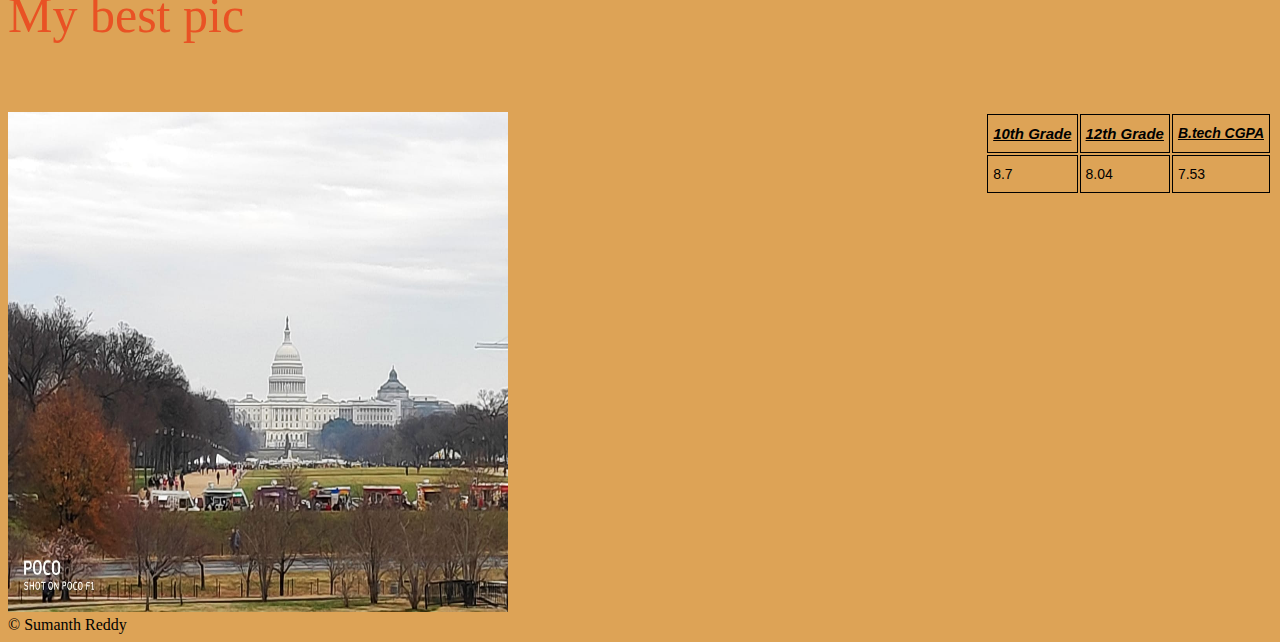
==== commit f608d3c0: "uegyf" ====
--- a/index.html
+++ b/index.html
@@ -29,7 +29,8 @@
     <nav>This will be the navigation <br>
         <a href="index.html">About me </a> <br>
         <a href="contact.html">contact</a> <br>
-        <a href="alpha-NUMBER.html">AlphaNumber</a><br>
+        <a href="concact.html">AlphaNumber</a><br>
+        <a href="QunitTest.html">Qtest</a><br>
 
     </nav>
     <main>
